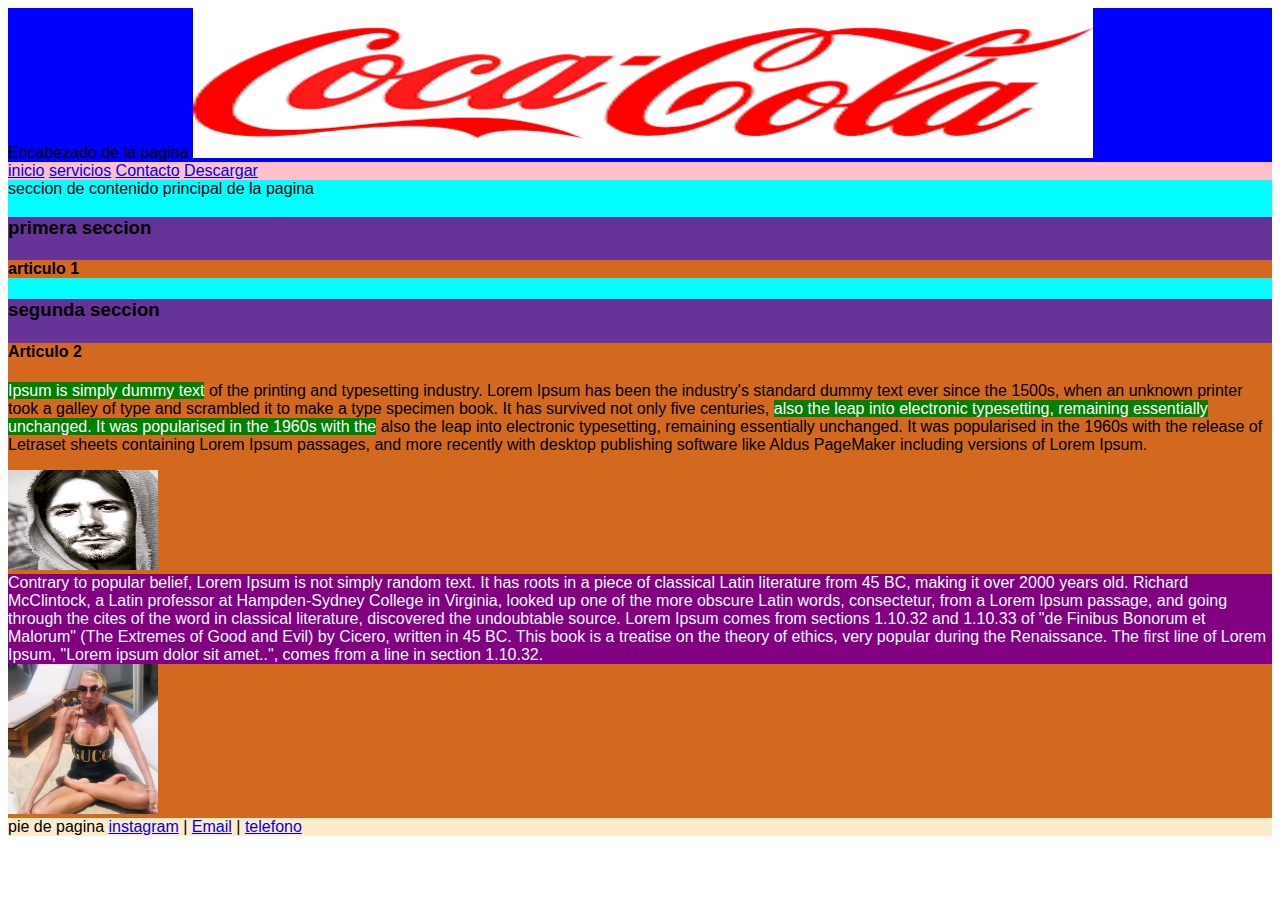
==== HTM-N1-3574/calse2/index.html @ ab52795c "Mensaje corto" ====
<!DOCTYPE html>
<html lang="en">
<head>
    <meta charset="UTF-8">
    <meta name="viewport" content="width=device-width, initial-scale=1.0">
    <meta http-equiv="X-UA-Compatible" content="ie=edge">
    <link rel="stylesheet" href="css/styles.css">
    <title>Document</title>
</head>
<body>
    <header>
        Encabezado de la pagina
        <img
        src="img/índice.png" alt=""
        alt="Logo de cocacola"
        height="150px"
        width="900px">
        
        <nav>
                <a href="index.html">inicio</a>
                <a href="servicios.html">servicios</a>
                <a href="contanto.html">Contacto</a>
                <a href="pdf/Analisis comparativo de patrones de diseno de interfaz de usuario para el desarrollo.pdf" target="_bank">Descargar</a>
        </nav>
    </header>

    <main>
        seccion de contenido principal de la pagina
        <section>
            <h3>primera seccion</h3>

            <article>
                <h4>articulo 1</h4>
                <p>

                </p>
            </article>

        </section>
        <section>
            <h3>segunda seccion</h3>
            <article>
                <h4>Articulo 2</h4>
                <p>

                    <span class="inicio">Ipsum is simply dummy text</span>  of the printing and typesetting industry. Lorem Ipsum has
                     been the industry's standard dummy text ever since the 1500s, when an unknown printer took a 
                     galley of type and scrambled it to make a type specimen book. It has survived not only five 
                     centuries, <span class="inicio">also the leap into electronic typesetting, remaining essentially unchanged. It 
                            was popularised in the 1960s with the</span> also the leap into electronic typesetting, remaining essentially unchanged. It 
                     was popularised in the 1960s with the release of Letraset sheets containing Lorem Ipsum passages, 
                     and more recently with desktop publishing software like Aldus PageMaker including versions of Lorem Ipsum.
                </p>
                <img
                  src="img/EWxfSECWsAkOldw.jpg"
                  alt="rostro de jesus" 
                  title="Led varela bargalló"
                  height="100px" width="150px">

                <div id="holis">
                        Contrary to popular belief, Lorem Ipsum is not simply random text. It has roots
                         in a piece of classical Latin literature from 45 BC, making it over 2000 years
                          old. Richard McClintock, a Latin professor at Hampden-Sydney College in Virginia,
                           looked up one of the more obscure Latin words, consectetur, from a Lorem Ipsum passage,
                            and going through the cites of the word in classical literature, discovered the undoubtable
                             source. Lorem Ipsum comes from sections 1.10.32 and 1.10.33 of "de Finibus Bonorum 
                             et Malorum" (The Extremes of Good and Evil) by Cicero, written in 45 BC. This book 
                             is a treatise on the theory of ethics, very popular during the Renaissance. The 
                             first line of Lorem Ipsum, "Lorem ipsum dolor sit amet..", comes from a line in 
                             section 1.10.32.
                </div>

                <img 
                src="img/laurabbBozo.jpg" 
                alt="laura fitnes bozo" 
                title="laura hermosa"
                width="150px"
                height="150px"
                >
            </article>
        </section>
    </main>
    <footer>
        pie de pagina
        <a href="http://instagram.com/victor_villarreta" target="_bank">instagram</a> |
        <a href="mailto:victorvillarreta5@gmail.com" target="_bank">Email</a> |
        <a href="tel:+58-4245331445">telefono</a>

    </footer>
</body>
</html>
---- HTM-N1-3574/calse2/css/styles.css ----
header{
    background: blue
}

main{
    background: aqua
}

section{
    background: rebeccapurple
}

nav{
    background: pink
}

article{
    background: chocolate
}
footer{
    background: blanchedalmond
}

.inicio{
    background: green;
    color:white
}

#holis{
    background: purple;
    color: aliceblue
}
body{
    font-family: 'Lucida Sans', 'Lucida Sans Regular', 'Lucida Grande', 'Lucida Sans Unicode', Geneva, Verdana, sans-serif
}
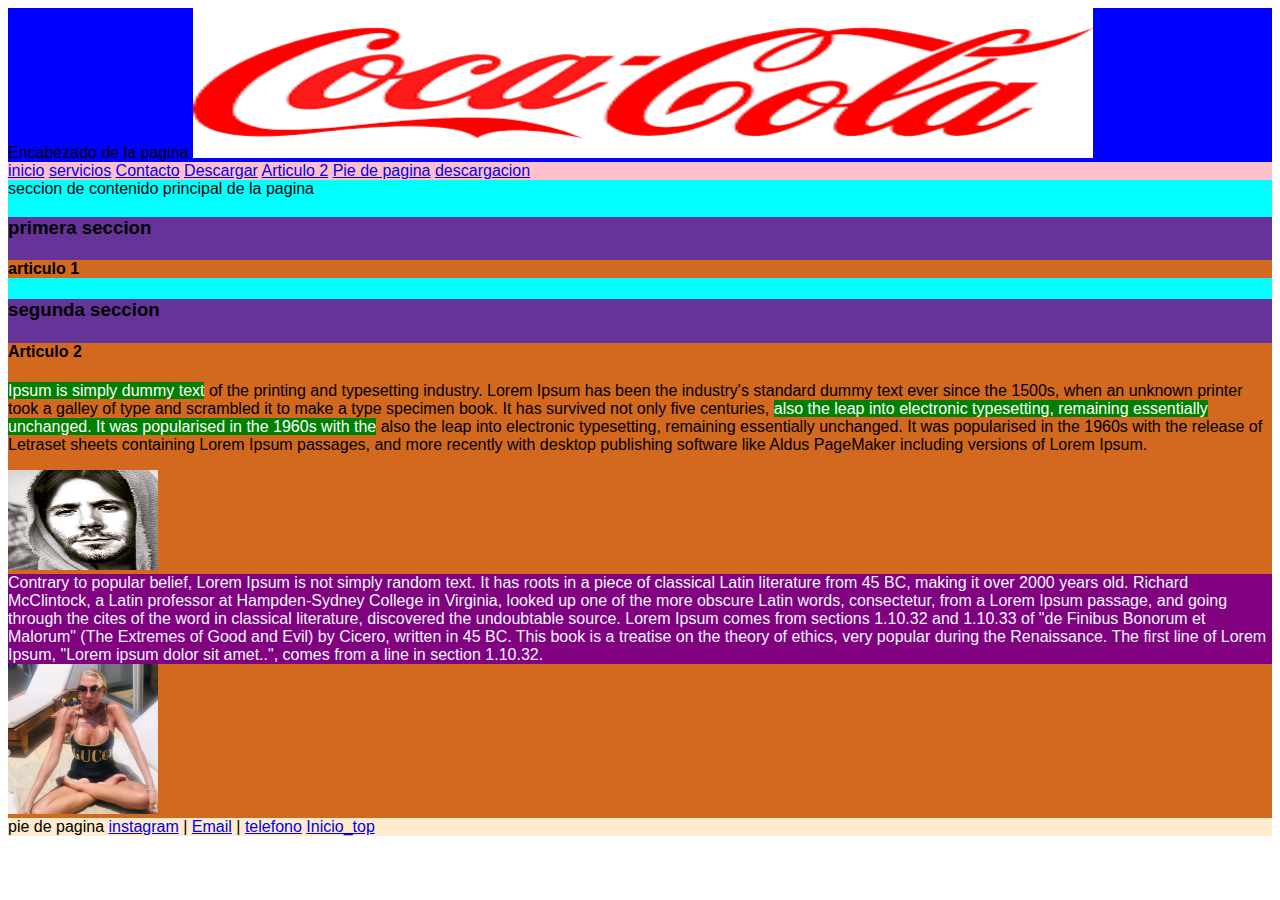
==== commit b7870ff2: "Clase de LPD 4; 17/09/2021" ====
--- a/HTM-N1-3574/calse2/index.html
+++ b/HTM-N1-3574/calse2/index.html
@@ -8,7 +8,7 @@
     <title>Document</title>
 </head>
 <body>
-    <header>
+    <header id="top">
         Encabezado de la pagina
         <img
         src="img/índice.png" alt=""
@@ -20,7 +20,12 @@
                 <a href="index.html">inicio</a>
                 <a href="servicios.html">servicios</a>
                 <a href="contanto.html">Contacto</a>
-                <a href="pdf/Analisis comparativo de patrones de diseno de interfaz de usuario para el desarrollo.pdf" target="_bank">Descargar</a>
+                <a href="pdf/Analisis comparativo de patrones de diseno de
+                 interfaz de usuario para el desarrollo.pdf" 
+                 target="_bank">Descargar</a>
+                 <a href="#articulo2">Articulo 2</a>
+                 <a href="#pie">Pie de pagina</a>
+                 <a href="pdf/nuevoRAR.zip">descargacion</a>
         </nav>
     </header>
 
@@ -40,7 +45,7 @@
         <section>
             <h3>segunda seccion</h3>
             <article>
-                <h4>Articulo 2</h4>
+                <h4 id="articulo2">Articulo 2</h4>
                 <p>
 
                     <span class="inicio">Ipsum is simply dummy text</span>  of the printing and typesetting industry. Lorem Ipsum has
@@ -80,11 +85,12 @@
             </article>
         </section>
     </main>
-    <footer>
+    <footer id="pie">
         pie de pagina
         <a href="http://instagram.com/victor_villarreta" target="_bank">instagram</a> |
         <a href="mailto:victorvillarreta5@gmail.com" target="_bank">Email</a> |
         <a href="tel:+58-4245331445">telefono</a>
+        <a href="#top">Inicio_top</a>
 
     </footer>
 </body>
